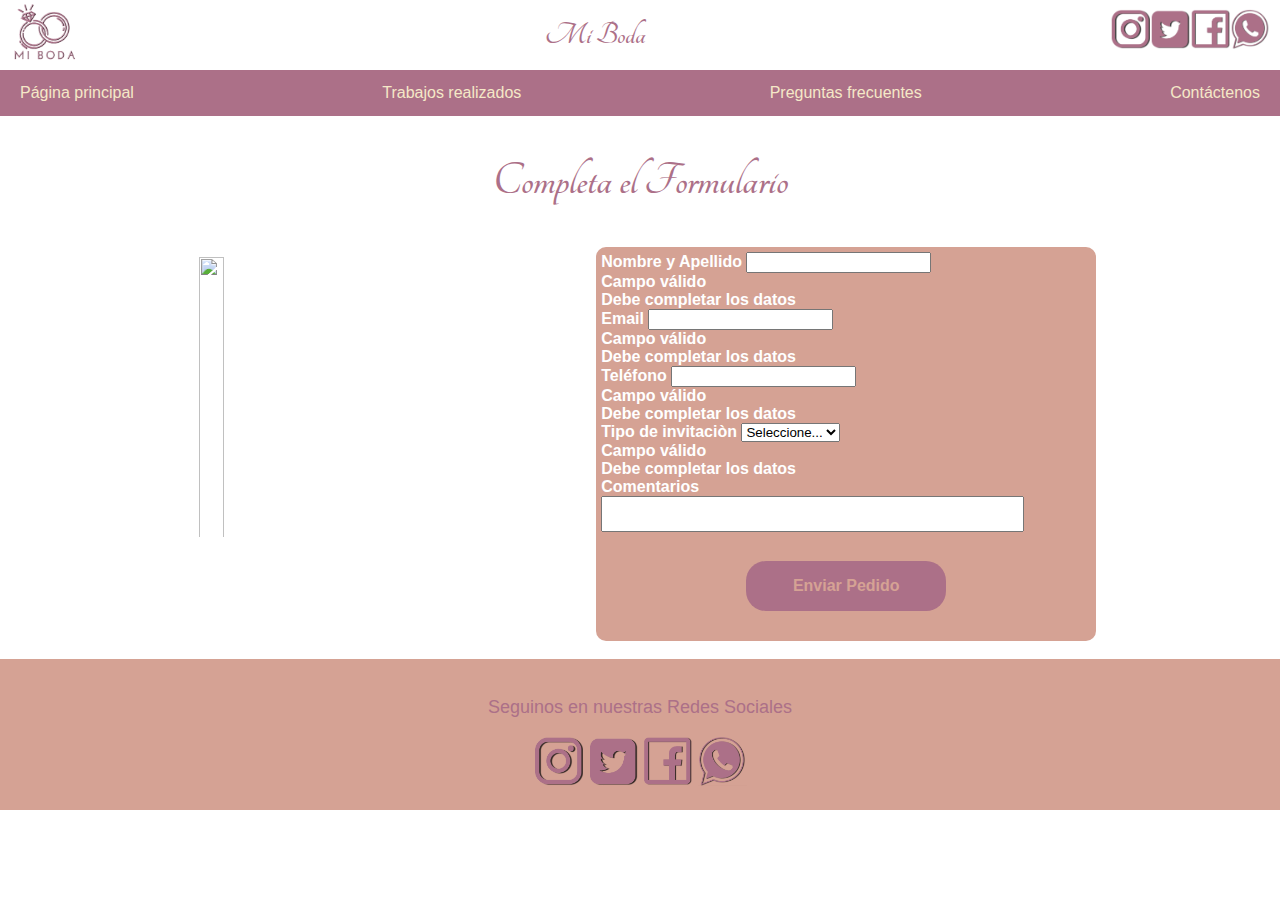
==== contacto.html @ e287d327 "Se agrega el proeycto" ====
<!DOCTYPE html>
<html lang="en">

<head>
    <meta charset="UTF-8">
    <meta http-equiv="X-UA-Compatible" content="IE=edge">
    <meta name="viewport" content="width=device-width, initial-scale=1.0">
    <!-- necesario para el encabezado: -->
    <link href="https://fonts.googleapis.com/css?family=Tangerine" rel="stylesheet">
    <link rel="shortcut icon" href="img/favicon.ico" type="image/x-icon">
    <link rel="stylesheet" href="css/style.css">
    <!-- ------------ hasta acá lo del encabezado -->
    <link href="https://cdn.jsdelivr.net/npm/bootstrap@5.1.3/dist/css/bootstrap.min.css" rel="stylesheet"
        integrity="sha384-1BmE4kWBq78iYhFldvKuhfTAU6auU8tT94WrHftjDbrCEXSU1oBoqyl2QvZ6jIW3" crossorigin="anonymous">
    <script src="https://cdn.jsdelivr.net/npm/@popperjs/core@2.11.2/dist/umd/popper.min.js"
        integrity="sha384-q9CRHqZndzlxGLOj+xrdLDJa9ittGte1NksRmgJKeCV9DrM7Kz868XYqsKWPpAmn"
        crossorigin="anonymous"></script>
    <script src="https://cdn.jsdelivr.net/npm/bootstrap@5.1.3/dist/js/bootstrap.min.js"
        integrity="sha384-QJHtvGhmr9XOIpI6YVutG+2QOK9T+ZnN4kzFN1RtK3zEFEIsxhlmWl5/YESvpZ13"
        crossorigin="anonymous"></script>
    <script src="valida.js"></script>
    <title>Contacto</title>
</head>

<body>
    <div class="header">
        <div><img src="img/logomiboda.png" width="70" height="70"></div>
        <div>
            <h1><strong>Mi Boda</strong></h1>
        </div>
        <div>
            <a href="http://www.instagram.com" target="_blank"><img src="img/iglogo.png" alt="instagram" width="40"
                    height="40"></a>
            <a href="http://www.twitter.com" target="_blank"><img src="img/twiterlogo.png" alt="twitter" width="40"
                    height="40"></a>
            <a href="http://www.facebook.com" target="_blank"><img src="img/logofacebook.png" alt="facebook" width="40"
                    height="40"></a>
            <a href="http://www.whatsapp.com" target="_blank"><img src="img/wsplogo.png" alt="whatsapp" width="40"
                    height="40"></a>
        </div>
    </div>
    <!-- Botones -->
    <div class="navbar">
        <a href="inicio.html">Página principal</a>
        <a href="galeria.html">Trabajos realizados</a>
        <a href="preguntas.html">Preguntas frecuentes</a>
        <a href="contacto.html">Contáctenos</a>
    </div>
    <main>
        <div class="div-3">
            <h2 class="titulos"><strong>Completa el Formulario</h2>
        </div>
        <div class="contenedor-1">
            <div>
                <img class="fotoinicio"
                    src="https://www.zankyou.cl/images/mag-card-c/7ad/53a2/878/623/-/cl/wp-content/uploads/2020/10/befunky-collage.jpg">
            </div>
            <div>
                <form action="https://formspree.io/f/maykbdrn" name='formulario-js' method="POST"
                    class="needs-validation formulario" novalidate>
                    <div>
                        <label for="nombre" class="form-label">Nombre y Apellido</label>
                        <input type="text" class="form-control" id='nombre' name='nombre' required>
                        <!-- Mensajes para validación   -->
                        <div class="valid-tooltip">Campo válido</div>
                        <div class="invalid-tooltip">Debe completar los datos</div>
                    </div>
                    <div>
                        <label for="email" class="form-label">Email</label>
                        <input type='email' id='email' name='email' class="form-control" required>
                        <!-- Mensajes para validación   -->
                        <div class="valid-tooltip">Campo válido</div>
                        <div class="invalid-tooltip">Debe completar los datos</div>
                    </div>
                    <div>
                        <label for='telefono' class="form-label">Teléfono</label>
                        <input type='tel' id='telefono' name='telefono' class="form-control" required>
                        <!-- Mensajes para validación   -->
                        <div class="valid-tooltip">Campo válido</div>
                        <div class="invalid-tooltip">Debe completar los datos</div>
                    </div>
                    <div>
                        <label for='tipo' class="form-label">Tipo de invitaciòn</label>
                        <select id='tipo' name='tipo' class="form-control" required>
                            <option selected disabled value="">Seleccione...</option>
                            <option>Elegante</option>
                            <option>Sencillo</option>
                            <option>Country</option>
                            <option>Dìa</option>
                            <option>Noche</option>
                            <option>Playa</option>
                        </select>
                        <!-- Mensajes para validación   -->
                        <div class="valid-tooltip">Campo válido</div>
                        <div class="invalid-tooltip">Debe completar los datos</div>
                    </div>
                    <div>
                        <label for='comentarios'>Comentarios</label>
                        <textarea id='comentarios' name='Comentarios' cols="50"></textarea>
                    </div>
                    <div class="div-4">
                        <div>
                            <button class="boton-2" type="submit">Enviar Pedido</button>
                        </div>
                    </div>
                </form>
                <br>
            </div>
        </div>
    </main>
    <!-- Footer -->
    <footer class="footer">
        <div>
            <h3>Seguinos en nuestras Redes Sociales</h3>
            <div><a href="http://www.instagram.com" target="_blank"><img src="img/iglogo.png" alt="instagram" width="50"
                        height="50"></a>
                <a href="http://www.twitter.com" target="_blank"><img src="img/twiterlogo.png" alt="twitter" width="50"
                        height="50"></a>
                <a href="http://www.facebook.com" target="_blank"><img src="img/logofacebook.png" alt="facebook"
                        width="50" height="50"></a>
                <a href="http://www.whatsapp.com" target="_blank"><img src="img/wsplogo.png" alt="whatsapp" width="50"
                        height="50"></a>
            </div>

        </div>

    </footer>
    <!-- </div> -->
    <script src="https://cdn.jsdelivr.net/npm/bootstrap@5.0.2/dist/js/bootstrap.bundle.min.js"
        integrity="sha384-MrcW6ZMFYlzcLA8Nl+NtUVF0sA7MsXsP1UyJoMp4YLEuNSfAP+JcXn/tWtIaxVXM"
        crossorigin="anonymous"></script>

    <script>
        (function () {
            'use strict'

            // Obtener todos los formularios a los que queremos aplicar estilos de validación de Bootstrap personalizados
            var forms = document.querySelectorAll('.needs-validation')

            //Recorremos los forms y evitamos en envío sin validacion
            Array.prototype.slice.call(forms)
                .forEach(function (form) {
                    form.addEventListener('submit', function (event) {
                        if (!form.checkValidity()) {
                            event.preventDefault()
                            event.stopPropagation()
                        }
                        form.classList.add('was-validated')
                    }, false)
                })
        })()
    </script>
</body>

</html>
---- css/style.css ----
/* 
#AC7088      Fondo del encabezado de la barra de botones (Header)
#F5E8C7      Fondo de las páginas     /    letras de los botones
#DEB6AB      Fondo de los botones
#ECCCB2      Letras del header
 */


 * {
   box-sizing: border-box;
 }

 /* body */
 body {
   font-family: Verdana, Geneva, Tahoma, sans-serif;
   margin: 0;
   color: white;
   background: white;
   font-size: medium;
 }

 h1 {
   font-size: xx-large !important;
   font-weight: bold;
 }

 h3 {
   font-size: large !important;
   font-weight: 500;
 }

 .a {
   font-size: medium !important;
 }

 .div {
   font-size: medium !important;
 }

 textarea {
   resize: none;
 }

 /* Encabezado */
 .header {
   width: 100%;
   min-width: 100%;
   height: 100%;
   min-height: 100%;
   padding: 0;
   margin: 0;
   display: flex;
   align-items: start;
   flex-direction: row;
   justify-content: space-between;
   /* flex-wrap: wrap; */
   background-color: white;
   color: #AC7088;
   font-family: Tangerine, Verdana, Tahoma, sans-serif;
 }

 .header div {
   display: flex;
   height: 50px;
   background-color: white;
   margin: 10px;
   text-align: left;
   font-size: 45px;
   color: #AC7088;
   font-family: Tangerine, Verdana, Tahoma, sans-serif;
   flex-direction: row;
   align-items: center;
   justify-content: left;
 }

 /* Barras de navegación */
 .navbar {

   display: flex;
   justify-content: space-between;
   /* justify-content: center; */
   background-color: #AC7088;
   color: #F5E8C7;
 }

 .navbar a {
   color: #F5E8C7;
   padding: 14px 20px;
   text-decoration: none;
   text-align: center;
 }


 .navbar a:hover {

   background-color: #AC7088;
   color: #DEB6AB;
   font-size: large;
 }

 /* posiciones */
 .contenedor-1 {
   display: flex;
   flex-wrap: wrap;
   justify-content: space-around;
   align-content: center;
 }
.contenedor-2 {
   width: 100%;
   height: 20%;
   background-color: #AC7088;
   justify-content: center;
   align-items: center;
   font-size: 2rem;
   font-family: Tangerine, Verdana, Tahoma, sans-serif;
 }
.contenedor-3 {
   width: 100%;
   height: 40%;
   display: flex;
   flex-direction: row;
   flex-wrap: wrap;
   background-color: white;
   justify-content: space-between;
   align-items: center;
 }
.contenedor-4 {
   width: 100%;
   height: 200px;
   background-color: white;
   display: flex;
   position: relative;
   justify-content: center;
   align-items: center;
 }
.contenedor-5 {
   display: grid;
   grid-template-columns: 1fr 1fr;
   justify-content: space-around;
   align-items: center;
 }
.div-1 {
   width: 100%;
   height: 150px;
   flex-wrap: wrap;
   justify-content: space-between;
   align-items: center;
   background-color: #AC7088;
 }
.div-2 {
   width: 100%;
   height: 150px;
   flex-wrap: wrap;
   justify-content: space-between;
   align-items: center;
   background-color: #d5a294;
 }
.div-3 {
   display: flex;
   justify-content: center;
   align-items: center;
 }
 .div-4 {
  width: 100%;
  height: 100px;
  display: flex;
  justify-content: center;
  align-items: center;
 }
 
 /*imagenes*/
.fotoinicio {
   padding: 10px;
   margin-left: 5px;
   width: 100%;
   height: 300px;
   justify-content: center;
   align-items: center;
 }
.fotocliente {
   width: 100px;
   height: 100px;
   border-radius: 50%;
   justify-content: space-around;
   align-items: center;
 }
.fotoprincipal {
   width: 100vw;
   margin: 0;
 }
 .galeria {
  display: grid;
  grid-template-columns: 1fr 1fr 1fr;
  justify-content: space-between;
  align-items: center;
  flex-wrap: wrap;
  gap: 5px;
}
.imagen-galeria {
  width: 250px;
  height: 400px;
}
/*textos*/
.titulo-0 {
   font-size: 3rem;
   font-family: Tangerine, Verdana, Tahoma, sans-serif;
   color: #AC7088;
 }
.titulos {
   font-size: 3rem;
   font-family: Tangerine, Verdana, Tahoma, sans-serif;
   color: #AC7088;
 }
.titulos-1 {
   font-size: 3rem;
   font-family: Tangerine, Verdana, Tahoma, sans-serif;
   color: #d5a294;
 }
.texto {
   font-size: 1rem;
   font-family: Verdana, Geneva, Tahoma, sans-serif;
   color: #AC7088;
   justify-content: center;
   align-items: center;
 }
.texto-1 {
   font-size: 1rem;
   font-family: Verdana, Geneva, Tahoma, sans-serif;
   color: #d5a294;
   justify-content: center;
   align-items: center;
 }
 /*formulario*/
.formulario {
   margin: 0;
   padding: 5px;
   width: 500px;
   list-style: none;
   background-color: #d5a294;
   border-radius: 10px;
 }
.boton-2 {
   align-items: center;
   justify-content: center;
   width: 200px;
   height: 50px;
   border: none;
   border-radius: 20px;
   font-size: 1rem;
   font-weight: bold;
   color: #d5a294;
   background-color: #AC7088;
 }
.boton-2:hover {
   font-size: large;
   color: #e8cdc6;
   width: 210px;
   height: 55px;
 }
 .boton {
  width: 200px;
  height: 100px;
  border-radius: 60%;
  border: none;
  font-size: 1rem;
  font-weight: bold;
  color: #DEB6AB;
  background-color: #AC7088;
}
button a {
  text-decoration: none;
  text-align: center;
  color: #d5a294;
}



 /* Footer */
 .footer {
   position: relative;
   gap: 20px;
   width: 100%;
   flex-direction: row;
   flex-wrap: wrap;
   padding: 20px;
   text-align: center;
   justify-content: space-around;
   background: #d5a294;
   color: #AC7088;
 }




 /* Responsive layout - when the screen is less than 700px wide, make the two columns stack on top of each other instead of next to each other */
 @media (max-width: 400px) {

   .row,
   .navbar,
   .contenedor,
   .section-1,
   .section-2 .section-3,
   .footer {
     flex-direction: column;
   }
 }

 @media (max-width: 900px) {

   .row,
   .navbar {
     display: flex;
     background-color: #d5a294;
     color: #ddd2b9;
   }
 }



 /* .idheader {grid-area: header;}
.item2 {grid-area: menu;}
.item3 {grid-area: main;}
.item4 {grid-area: right;}
.item5 {grid-area: footer;}

.grid-container {
    display: grid;
    grid-template-areas:
        'header header header header header header'
        'menu main main main right right'
        'footer footer footer footer footer footer';
    grid-gap: 10px;
    padding: 10px;
} */
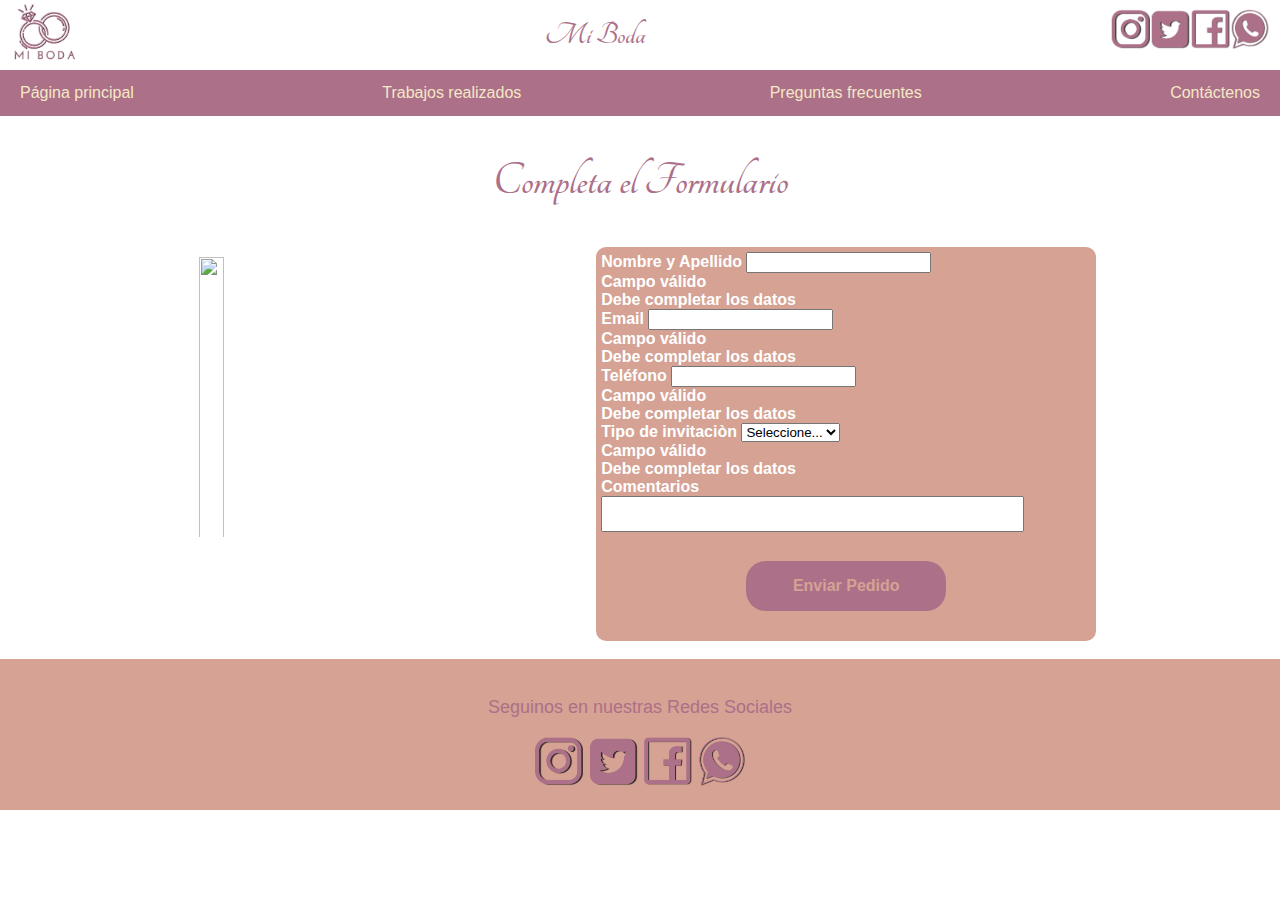
==== commit 0fec3297: "cambios 3" ====
--- a/contacto.html
+++ b/contacto.html
@@ -8,11 +8,12 @@
     <!-- necesario para el encabezado: -->
     <link href="https://fonts.googleapis.com/css?family=Tangerine" rel="stylesheet">
     <link rel="shortcut icon" href="img/favicon.ico" type="image/x-icon">
-    <link rel="stylesheet" href="css/style.css">
+    
     <!-- ------------ hasta acá lo del encabezado -->
     <link href="https://cdn.jsdelivr.net/npm/bootstrap@5.1.3/dist/css/bootstrap.min.css" rel="stylesheet"
         integrity="sha384-1BmE4kWBq78iYhFldvKuhfTAU6auU8tT94WrHftjDbrCEXSU1oBoqyl2QvZ6jIW3" crossorigin="anonymous">
-    <script src="https://cdn.jsdelivr.net/npm/@popperjs/core@2.11.2/dist/umd/popper.min.js"
+        <link rel="stylesheet" href="style.css">
+        <script src="https://cdn.jsdelivr.net/npm/@popperjs/core@2.11.2/dist/umd/popper.min.js"
         integrity="sha384-q9CRHqZndzlxGLOj+xrdLDJa9ittGte1NksRmgJKeCV9DrM7Kz868XYqsKWPpAmn"
         crossorigin="anonymous"></script>
     <script src="https://cdn.jsdelivr.net/npm/bootstrap@5.1.3/dist/js/bootstrap.min.js"
@@ -24,24 +25,24 @@
 
 <body>
     <div class="header">
-        <div><img src="img/logomiboda.png" width="70" height="70"></div>
+        <div><img src="imagenes/logo.jpg" width="70" height="70"></div>
         <div>
             <h1><strong>Mi Boda</strong></h1>
         </div>
         <div>
-            <a href="http://www.instagram.com" target="_blank"><img src="img/iglogo.png" alt="instagram" width="40"
+            <a href="http://www.instagram.com" target="_blank"><img src="imagenes/ig.jpg" alt="instagram" width="40"
                     height="40"></a>
-            <a href="http://www.twitter.com" target="_blank"><img src="img/twiterlogo.png" alt="twitter" width="40"
+            <a href="http://www.twitter.com" target="_blank"><img src="imagenes/twtr.jpg" alt="twitter" width="40"
                     height="40"></a>
-            <a href="http://www.facebook.com" target="_blank"><img src="img/logofacebook.png" alt="facebook" width="40"
+            <a href="http://www.facebook.com" target="_blank"><img src="imagenes/fb.jpg" alt="facebook" width="40"
                     height="40"></a>
-            <a href="http://www.whatsapp.com" target="_blank"><img src="img/wsplogo.png" alt="whatsapp" width="40"
+            <a href="http://www.whatsapp.com" target="_blank"><img src="imagenes/wsp.jpg" alt="whatsapp" width="40"
                     height="40"></a>
         </div>
     </div>
     <!-- Botones -->
     <div class="navbar">
-        <a href="inicio.html">Página principal</a>
+        <a href="index.html">Página principal</a>
         <a href="galeria.html">Trabajos realizados</a>
         <a href="preguntas.html">Preguntas frecuentes</a>
         <a href="contacto.html">Contáctenos</a>
@@ -112,13 +113,13 @@
     <footer class="footer">
         <div>
             <h3>Seguinos en nuestras Redes Sociales</h3>
-            <div><a href="http://www.instagram.com" target="_blank"><img src="img/iglogo.png" alt="instagram" width="50"
+            <div><a href="http://www.instagram.com" target="_blank"><img src="imagenes/igfooter.jpg" alt="instagram" width="50"
                         height="50"></a>
-                <a href="http://www.twitter.com" target="_blank"><img src="img/twiterlogo.png" alt="twitter" width="50"
+                <a href="http://www.twitter.com" target="_blank"><img src="imagenes/twtrfooter.jpg" alt="twitter" width="50"
                         height="50"></a>
-                <a href="http://www.facebook.com" target="_blank"><img src="img/logofacebook.png" alt="facebook"
+                <a href="http://www.facebook.com" target="_blank"><img src="imagenes/fbfooter.jpg" alt="facebook"
                         width="50" height="50"></a>
-                <a href="http://www.whatsapp.com" target="_blank"><img src="img/wsplogo.png" alt="whatsapp" width="50"
+                <a href="http://www.whatsapp.com" target="_blank"><img src="imagenes/wspfooter.jpg" alt="whatsapp" width="50"
                         height="50"></a>
             </div>
 
--- a/style.css
+++ b/style.css
@@ -0,0 +1,334 @@
+ /* 
+#AC7088      Fondo del encabezado de la barra de botones (Header)
+#F5E8C7      Fondo de las páginas     /    letras de los botones
+#DEB6AB      Fondo de los botones
+#ECCCB2      Letras del header
+ */
+
+
+ * {
+   box-sizing: border-box;
+ }
+
+ /* body */
+ body {
+   font-family: Verdana, Geneva, Tahoma, sans-serif;
+   margin: 0;
+   color: white;
+   background: white;
+   font-size: medium;
+ }
+
+ h1 {
+   font-size: xx-large !important;
+   font-weight: bold;
+ }
+
+ h3 {
+   font-size: large !important;
+   font-weight: 500;
+ }
+
+ .a {
+   font-size: medium !important;
+ }
+
+ .div {
+   font-size: medium !important;
+ }
+
+ textarea {
+   resize: none;
+ }
+
+ /* Encabezado */
+ .header {
+   width: 100%;
+   min-width: 100%;
+   height: 100%;
+   min-height: 100%;
+   padding: 0;
+   margin: 0;
+   display: flex;
+   align-items: start;
+   flex-direction: row;
+   justify-content: space-between;
+   /* flex-wrap: wrap; */
+   background-color: white;
+   color: #AC7088;
+   font-family: Tangerine, Verdana, Tahoma, sans-serif;
+ }
+
+ .header div {
+   display: flex;
+   height: 50px;
+   background-color: white;
+   margin: 10px;
+   text-align: left;
+   font-size: 45px;
+   color: #AC7088;
+   font-family: Tangerine, Verdana, Tahoma, sans-serif;
+   flex-direction: row;
+   align-items: center;
+   justify-content: left;
+ }
+
+ /* Barras de navegación */
+ .navbar {
+
+   display: flex;
+   justify-content: space-between;
+   /* justify-content: center; */
+   background-color: #AC7088;
+   color: #F5E8C7;
+ }
+
+ .navbar a {
+   color: #F5E8C7;
+   padding: 14px 20px;
+   text-decoration: none;
+   text-align: center;
+ }
+
+
+ .navbar a:hover {
+
+   background-color: #AC7088;
+   color: #DEB6AB;
+   font-size: large;
+ }
+
+ /* posiciones */
+ .contenedor-1 {
+   display: flex;
+   flex-wrap: wrap;
+   justify-content: space-around;
+   align-content: center;
+ }
+.contenedor-2 {
+   width: 100%;
+   height: 20%;
+   background-color: #AC7088;
+   justify-content: center;
+   align-items: center;
+   font-size: 2rem;
+   font-family: Tangerine, Verdana, Tahoma, sans-serif;
+ }
+.contenedor-3 {
+   width: 100%;
+   height: 40%;
+   display: flex;
+   flex-direction: row;
+   flex-wrap: wrap;
+   background-color: white;
+   justify-content: space-between;
+   align-items: center;
+ }
+.contenedor-4 {
+   width: 100%;
+   height: 200px;
+   background-color: white;
+   display: flex;
+   position: relative;
+   justify-content: center;
+   align-items: center;
+ }
+.contenedor-5 {
+   display: grid;
+   grid-template-columns: 1fr 1fr;
+   justify-content: space-around;
+   align-items: center;
+ }
+.div-1 {
+   width: 100%;
+   height: 150px;
+   flex-wrap: wrap;
+   justify-content: space-between;
+   align-items: center;
+   background-color: #AC7088;
+ }
+.div-2 {
+   width: 100%;
+   height: 150px;
+   flex-wrap: wrap;
+   justify-content: space-between;
+   align-items: center;
+   background-color: #d5a294;
+ }
+.div-3 {
+   display: flex;
+   justify-content: center;
+   align-items: center;
+ }
+ .div-4 {
+  width: 100%;
+  height: 100px;
+  display: flex;
+  justify-content: center;
+  align-items: center;
+ }
+ 
+ /*imagenes*/
+.fotoinicio {
+   padding: 10px;
+   margin-left: 5px;
+   width: 100%;
+   height: 300px;
+   justify-content: center;
+   align-items: center;
+ }
+.fotocliente {
+   width: 100px;
+   height: 100px;
+   border-radius: 50%;
+   justify-content: space-around;
+   align-items: center;
+ }
+.fotoprincipal {
+   width: 100vw;
+   margin: 0;
+ }
+ .galeria {
+  display: grid;
+  grid-template-columns: 1fr 1fr 1fr;
+  justify-content: space-between;
+  align-items: center;
+  flex-wrap: wrap;
+  gap: 5px;
+}
+.imagen-galeria {
+  width: 250px;
+  height: 400px;
+}
+/*textos*/
+.titulo-0 {
+   font-size: 3rem;
+   font-family: Tangerine, Verdana, Tahoma, sans-serif;
+   color: #AC7088;
+ }
+.titulos {
+   font-size: 3rem;
+   font-family: Tangerine, Verdana, Tahoma, sans-serif;
+   color: #AC7088;
+ }
+.titulos-1 {
+   font-size: 3rem;
+   font-family: Tangerine, Verdana, Tahoma, sans-serif;
+   color: #d5a294;
+ }
+.texto {
+   font-size: 1rem;
+   font-family: Verdana, Geneva, Tahoma, sans-serif;
+   color: #AC7088;
+   justify-content: center;
+   align-items: center;
+ }
+.texto-1 {
+   font-size: 1rem;
+   font-family: Verdana, Geneva, Tahoma, sans-serif;
+   color: #d5a294;
+   justify-content: center;
+   align-items: center;
+ }
+ /*formulario*/
+.formulario {
+   margin: 0;
+   padding: 5px;
+   width: 500px;
+   list-style: none;
+   background-color: #d5a294;
+   border-radius: 10px;
+ }
+.boton-2 {
+   align-items: center;
+   justify-content: center;
+   width: 200px;
+   height: 50px;
+   border: none;
+   border-radius: 20px;
+   font-size: 1rem;
+   font-weight: bold;
+   color: #d5a294;
+   background-color: #AC7088;
+ }
+.boton-2:hover {
+   font-size: large;
+   color: #e8cdc6;
+   width: 210px;
+   height: 55px;
+ }
+ .boton {
+  width: 200px;
+  height: 100px;
+  border-radius: 60%;
+  border: none;
+  font-size: 1rem;
+  font-weight: bold;
+  color: #DEB6AB;
+  background-color: #AC7088;
+}
+button a {
+  text-decoration: none;
+  text-align: center;
+  color: #d5a294;
+}
+
+
+
+ /* Footer */
+ .footer {
+   position: relative;
+   gap: 20px;
+   width: 100%;
+   flex-direction: row;
+   flex-wrap: wrap;
+   padding: 20px;
+   text-align: center;
+   justify-content: space-around;
+   background: #d5a294;
+   color: #AC7088;
+ }
+
+
+
+
+ /* Responsive layout - when the screen is less than 700px wide, make the two columns stack on top of each other instead of next to each other */
+ @media (max-width: 400px) {
+
+   .row,
+   .navbar,
+   .contenedor,
+   .section-1,
+   .section-2 .section-3,
+   .footer {
+     flex-direction: column;
+   }
+ }
+
+ @media (max-width: 900px) {
+
+   .row,
+   .navbar {
+     display: flex;
+     background-color: #d5a294;
+     color: #ddd2b9;
+   }
+ }
+
+
+
+ /* .idheader {grid-area: header;}
+.item2 {grid-area: menu;}
+.item3 {grid-area: main;}
+.item4 {grid-area: right;}
+.item5 {grid-area: footer;}
+
+.grid-container {
+    display: grid;
+    grid-template-areas:
+        'header header header header header header'
+        'menu main main main right right'
+        'footer footer footer footer footer footer';
+    grid-gap: 10px;
+    padding: 10px;
+} */